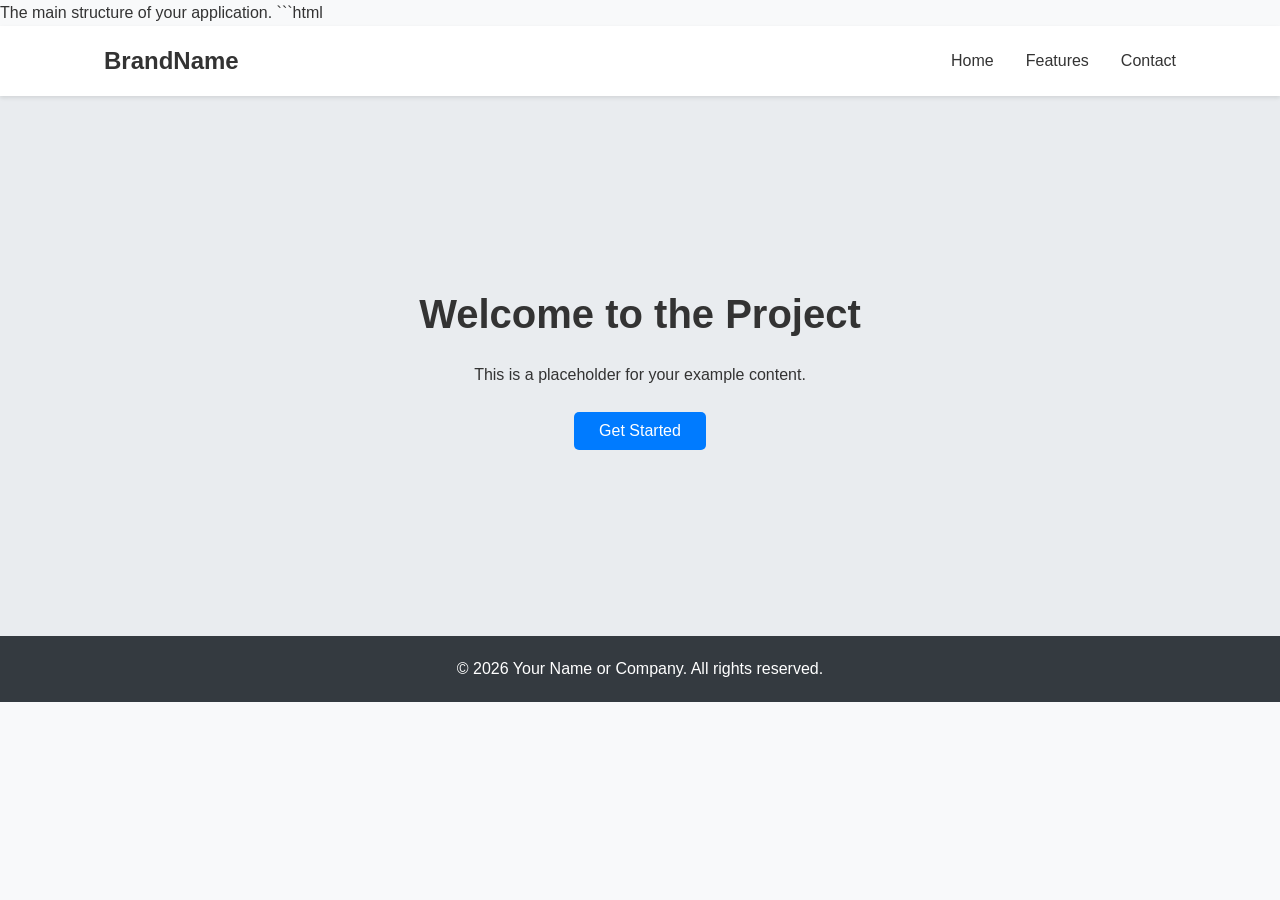
==== index.html @ a05aa6b1 "Initial commit adding first pages" ====
The main structure of your application.

```html
<!DOCTYPE html>
<html lang="en">

<head>
    <meta charset="UTF-8">
    <meta name="viewport" content="width=device-width, initial-scale=1.0">
    <title>My Project</title>
    <!-- Link to external CSS -->
    <link rel="stylesheet" href="style.css">
</head>

<body>

    <header class="header">
        <nav class="navbar">
            <h1 class="logo">BrandName</h1>
            <ul class="nav-links">
                <li><a href="#home">Home</a></li>
                <li><a href="#features">Features</a></li>
                <li><a href="#contact">Contact</a></li>
            </ul>
        </nav>
    </header>

    <main class="main-content">
        <section id="home" class="hero">
            <h2>Welcome to the Project</h2>
            <p>This is a placeholder for your example content.</p>
            <button class="cta-button">Get Started</button>
        </section>
    </main>

    <footer class="footer">
        <p>&copy; 2026 Your Name or Company. All rights reserved.</p>
    </footer>

    <!-- Link to external JavaScript -->
    <script src="script.js"></script>
</body>

</html>
---- style.css ----
/* --- CSS Reset --- */
* {
    margin: 0;
    padding: 0;
    box-sizing: border-box;
    font-family: 'Segoe UI', Tahoma, Geneva, Verdana, sans-serif;
}

body {
    background-color: #f8f9fa;
    color: #333;
    line-height: 1.6;
}

/* --- Typography & Layout --- */
.header {
    background-color: #ffffff;
    box-shadow: 0 2px 4px rgba(0, 0, 0, 0.1);
    position: sticky;
    top: 0;
    z-index: 100;
}

.navbar {
    display: flex;
    justify-content: space-between;
    align-items: center;
    padding: 1rem 5%;
    max-width: 1200px;
    margin: 0 auto;
}

.nav-links {
    list-style: none;
    display: flex;
    gap: 2rem;
}

.nav-links a {
    text-decoration: none;
    color: #333;
    font-weight: 500;
    transition: color 0.3s ease;
}

.nav-links a:hover {
    color: #007bff;
}

.hero {
    text-align: center;
    padding: 100px 20px;
    background-color: #e9ecef;
    min-height: 60vh;
    display: flex;
    flex-direction: column;
    justify-content: center;
    align-items: center;
}

.hero h2 {
    font-size: 2.5rem;
    margin-bottom: 1rem;
}

.cta-button {
    margin-top: 1.5rem;
    padding: 10px 25px;
    background-color: #007bff;
    color: white;
    border: none;
    border-radius: 5px;
    font-size: 1rem;
    cursor: pointer;
    transition: background-color 0.3s ease;
}

.cta-button:hover {
    background-color: #0056b3;
}

.footer {
    text-align: center;
    padding: 20px;
    background-color: #343a40;
    color: white;
    margin-top: auto;
}
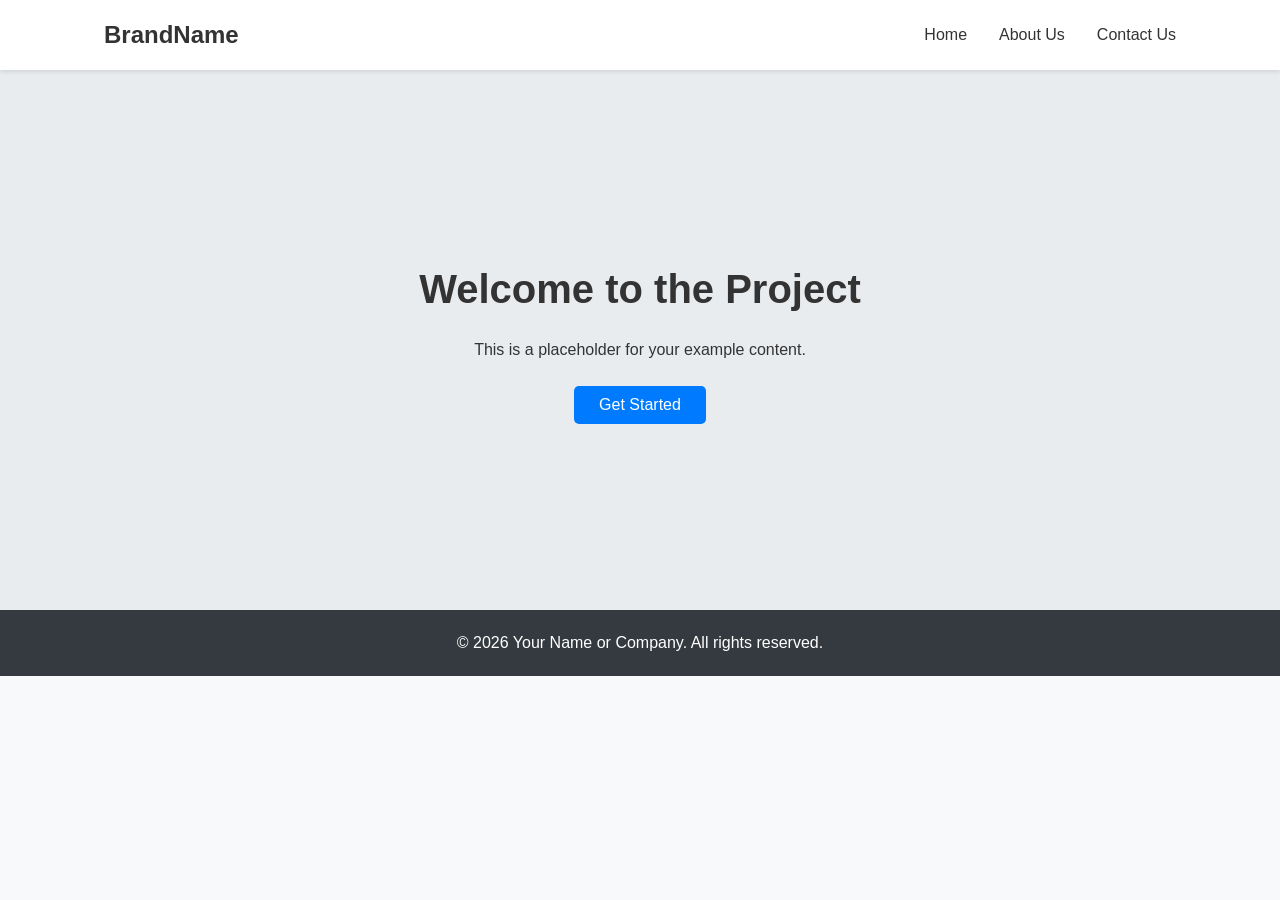
==== commit 3e988a10: "fix: update INDEX.HTML" ====
--- a/index.html
+++ b/index.html
@@ -1,13 +1,10 @@
-The main structure of your application.
-
-```html
 <!DOCTYPE html>
 <html lang="en">
 
 <head>
     <meta charset="UTF-8">
     <meta name="viewport" content="width=device-width, initial-scale=1.0">
-    <title>My Project</title>
+    <title>Home - My Project</title>
     <!-- Link to external CSS -->
     <link rel="stylesheet" href="style.css">
 </head>
@@ -18,9 +15,9 @@
         <nav class="navbar">
             <h1 class="logo">BrandName</h1>
             <ul class="nav-links">
-                <li><a href="#home">Home</a></li>
-                <li><a href="#features">Features</a></li>
-                <li><a href="#contact">Contact</a></li>
+                <li><a href="index.html">Home</a></li>
+                <li><a href="about.html">About Us</a></li>
+                <li><a href="contact.html">Contact Us</a></li>
             </ul>
         </nav>
     </header>
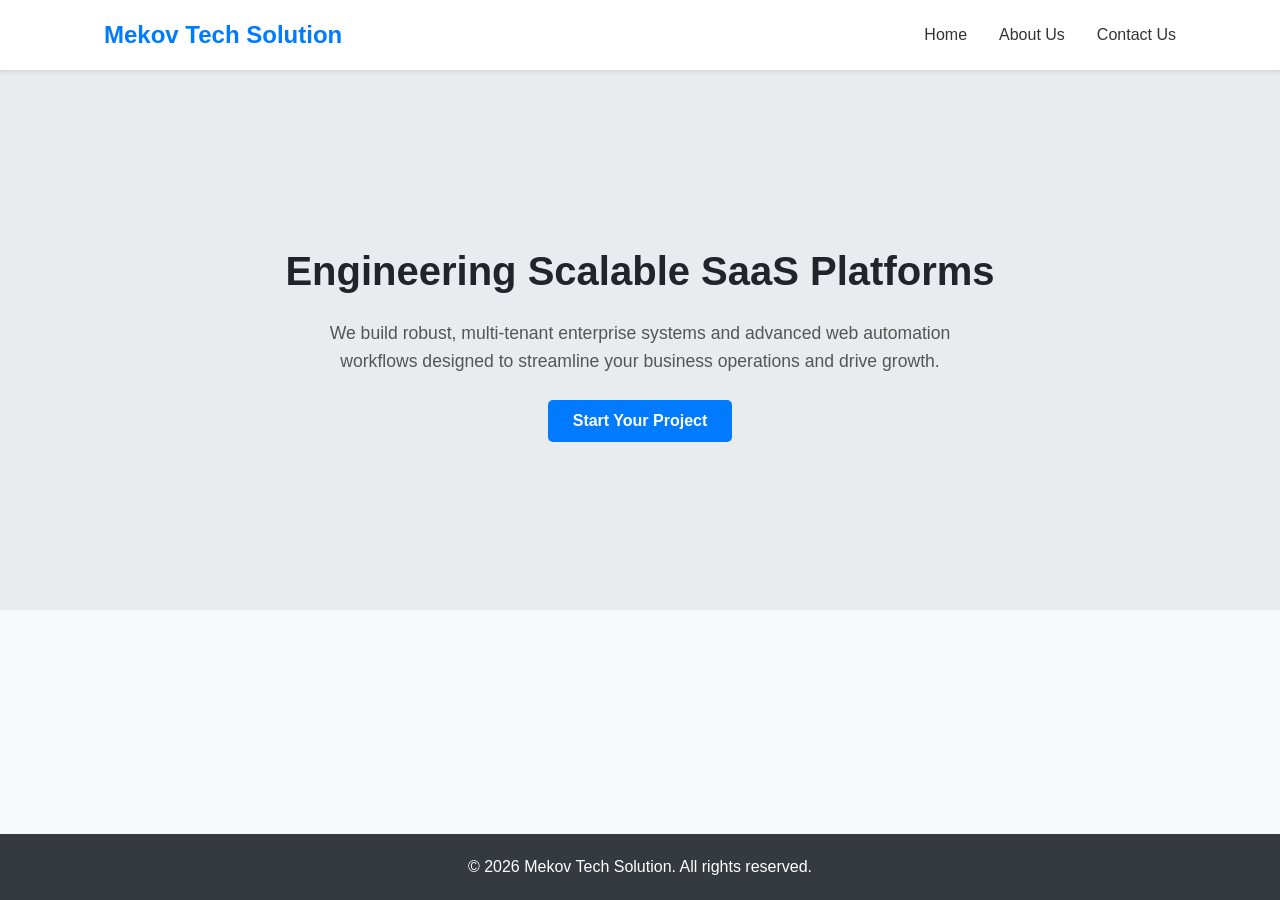
==== commit 374bb43a: "feat: Update website content" ====
--- a/index.html
+++ b/index.html
@@ -4,7 +4,7 @@
 <head>
     <meta charset="UTF-8">
     <meta name="viewport" content="width=device-width, initial-scale=1.0">
-    <title>Home - My Project</title>
+    <title>Home - Mekov Tech Solution</title>
     <!-- Link to external CSS -->
     <link rel="stylesheet" href="style.css">
 </head>
@@ -13,7 +13,7 @@
 
     <header class="header">
         <nav class="navbar">
-            <h1 class="logo">BrandName</h1>
+            <h1 class="logo">Mekov Tech Solution</h1>
             <ul class="nav-links">
                 <li><a href="index.html">Home</a></li>
                 <li><a href="about.html">About Us</a></li>
@@ -24,14 +24,16 @@
 
     <main class="main-content">
         <section id="home" class="hero">
-            <h2>Welcome to the Project</h2>
-            <p>This is a placeholder for your example content.</p>
-            <button class="cta-button">Get Started</button>
+            <h2>Engineering Scalable SaaS Platforms</h2>
+            <p>We build robust, multi-tenant enterprise systems and advanced web automation workflows designed to
+                streamline your business operations and drive growth.</p>
+            <a href="contact.html" style="text-decoration: none;"><button class="cta-button">Start Your
+                    Project</button></a>
         </section>
     </main>
 
     <footer class="footer">
-        <p>&copy; 2026 Your Name or Company. All rights reserved.</p>
+        <p>&copy; 2026 Mekov Tech Solution. All rights reserved.</p>
     </footer>
 
     <!-- Link to external JavaScript -->
--- a/style.css
+++ b/style.css
@@ -10,6 +10,9 @@
     background-color: #f8f9fa;
     color: #333;
     line-height: 1.6;
+    display: flex;
+    flex-direction: column;
+    min-height: 100vh;
 }
 
 /* --- Typography & Layout --- */
@@ -30,6 +33,11 @@
     margin: 0 auto;
 }
 
+.logo {
+    color: #007bff;
+    font-weight: 700;
+}
+
 .nav-links {
     list-style: none;
     display: flex;
@@ -47,6 +55,10 @@
     color: #007bff;
 }
 
+.main-content {
+    flex: 1;
+}
+
 .hero {
     text-align: center;
     padding: 100px 20px;
@@ -61,17 +73,26 @@
 .hero h2 {
     font-size: 2.5rem;
     margin-bottom: 1rem;
+    color: #212529;
+}
+
+.hero p {
+    font-size: 1.1rem;
+    max-width: 700px;
+    margin: 0 auto;
+    color: #555;
 }
 
 .cta-button {
     margin-top: 1.5rem;
-    padding: 10px 25px;
+    padding: 12px 25px;
     background-color: #007bff;
     color: white;
     border: none;
     border-radius: 5px;
     font-size: 1rem;
     cursor: pointer;
+    font-weight: bold;
     transition: background-color 0.3s ease;
 }
 
@@ -79,10 +100,120 @@
     background-color: #0056b3;
 }
 
+/* --- General Page Sections (About & Contact) --- */
+.page-section {
+    padding: 60px 20px;
+}
+
+.container {
+    max-width: 900px;
+    margin: 0 auto;
+    text-align: center;
+}
+
+.container h2 {
+    font-size: 2.2rem;
+    margin-bottom: 20px;
+    color: #212529;
+}
+
+.container p {
+    font-size: 1.1rem;
+    color: #555;
+    margin-bottom: 40px;
+}
+
+/* --- About Us Styles --- */
+.about-grid {
+    display: grid;
+    grid-template-columns: repeat(auto-fit, minmax(300px, 1fr));
+    gap: 30px;
+    margin-top: 40px;
+}
+
+.about-card {
+    background: #ffffff;
+    padding: 30px;
+    border-radius: 8px;
+    box-shadow: 0 4px 6px rgba(0, 0, 0, 0.05);
+    text-align: left;
+}
+
+.about-card h3 {
+    color: #007bff;
+    margin-bottom: 15px;
+    font-size: 1.4rem;
+}
+
+.about-card p {
+    margin-bottom: 0;
+    font-size: 1rem;
+}
+
+/* --- Contact Us Form Styles --- */
+.contact-container {
+    max-width: 600px;
+}
+
+.contact-form {
+    background: #ffffff;
+    padding: 40px;
+    border-radius: 8px;
+    box-shadow: 0 4px 6px rgba(0, 0, 0, 0.05);
+    text-align: left;
+}
+
+.form-group {
+    margin-bottom: 20px;
+}
+
+.form-group label {
+    display: block;
+    margin-bottom: 8px;
+    font-weight: 500;
+    color: #333;
+}
+
+.form-control {
+    width: 100%;
+    padding: 12px;
+    border: 1px solid #ced4da;
+    border-radius: 4px;
+    font-size: 1rem;
+    transition: border-color 0.3s ease;
+}
+
+.form-control:focus {
+    outline: none;
+    border-color: #007bff;
+    box-shadow: 0 0 0 3px rgba(0, 123, 255, 0.25);
+}
+
+textarea.form-control {
+    resize: vertical;
+}
+
+.contact-form .cta-button {
+    width: 100%;
+    margin-top: 10px;
+}
+
+/* --- Footer --- */
 .footer {
     text-align: center;
     padding: 20px;
     background-color: #343a40;
     color: white;
-    margin-top: auto;
+    width: 100%;
+}
+
+/* --- Responsive Layout --- */
+@media (max-width: 768px) {
+    .nav-links {
+        gap: 1rem;
+    }
+
+    .hero h2 {
+        font-size: 2rem;
+    }
 }
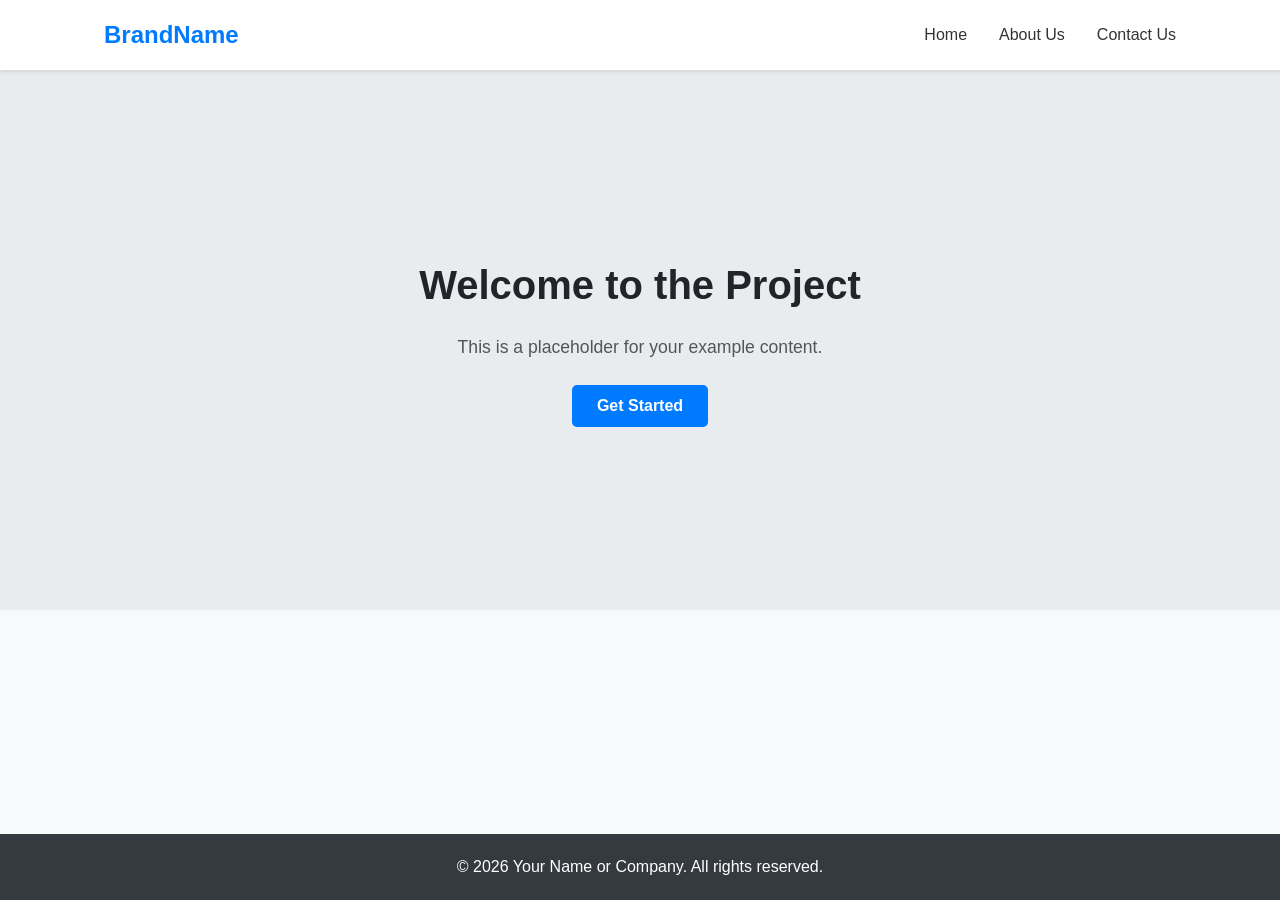
==== commit f60fac90: "feat: add login, register, and contact us pages; update navigation links" ====
--- a/index.html
+++ b/index.html
@@ -4,7 +4,7 @@
 <head>
     <meta charset="UTF-8">
     <meta name="viewport" content="width=device-width, initial-scale=1.0">
-    <title>Home - Mekov Tech Solution</title>
+    <title>Home - My Project</title>
     <!-- Link to external CSS -->
     <link rel="stylesheet" href="style.css">
 </head>
@@ -13,27 +13,25 @@
 
     <header class="header">
         <nav class="navbar">
-            <h1 class="logo">Mekov Tech Solution</h1>
+            <h1 class="logo">BrandName</h1>
             <ul class="nav-links">
                 <li><a href="index.html">Home</a></li>
                 <li><a href="about.html">About Us</a></li>
-                <li><a href="contact.html">Contact Us</a></li>
+                <li><a href="contactus.html">Contact Us</a></li>
             </ul>
         </nav>
     </header>
 
     <main class="main-content">
         <section id="home" class="hero">
-            <h2>Engineering Scalable SaaS Platforms</h2>
-            <p>We build robust, multi-tenant enterprise systems and advanced web automation workflows designed to
-                streamline your business operations and drive growth.</p>
-            <a href="contact.html" style="text-decoration: none;"><button class="cta-button">Start Your
-                    Project</button></a>
+            <h2>Welcome to the Project</h2>
+            <p>This is a placeholder for your example content.</p>
+            <button class="cta-button">Get Started</button>
         </section>
     </main>
 
     <footer class="footer">
-        <p>&copy; 2026 Mekov Tech Solution. All rights reserved.</p>
+        <p>&copy; 2026 Your Name or Company. All rights reserved.</p>
     </footer>
 
     <!-- Link to external JavaScript -->
